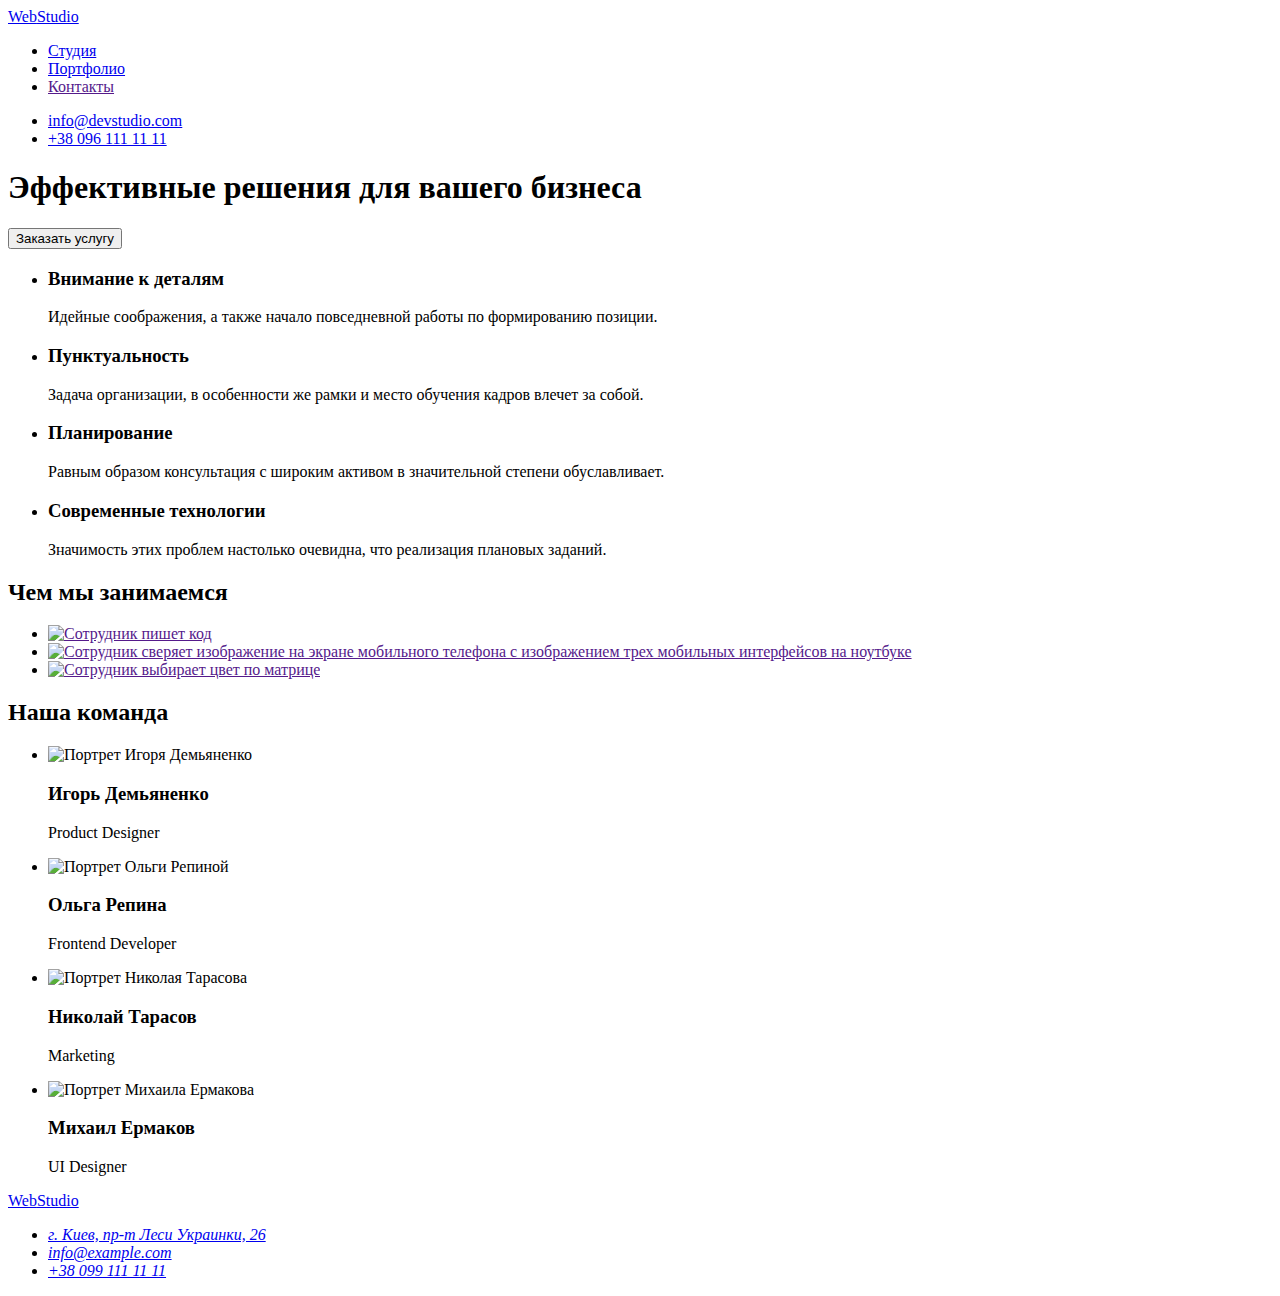
==== index.html @ b07ba703 "Mistakes corrected" ====
<!DOCTYPE html>
<html lang="ru">
  <head>
    <meta charset="UTF-8" />
    <meta http-equiv="X-UA-Compatible" content="IE=edge" />
    <meta name="viewport" content="width=device-width, initial-scale=1.0" />
    <title lang="en">WebStudio</title>
    <link rel="preconnect" href="https://fonts.gstatic.com">
    <link href="https://fonts.googleapis.com/css2?family=Raleway:wght@700&family=Roboto:wght@400;500;700;900&display=swap"
      rel="stylesheet">
    <link rel="stylesheet" href="./css/styles.css"> 
  </head>
  <body>
    <!--HEADER-->
    <header class="main-header">
      <!--NAVIGATION BAR-->
      <nav class="main-nav">
        <!--LOGO-->
        <a class="logo" href="./"><span class="logo-blue">Web</span><span class="logo-black">Studio</span></a>
        <!--MAIN MENU-->
        <ul class="main-menu">
          <li class="menu-list">
            <a class="menu-link" href="./index.html">Студия</a>
          </li>
          <li class="menu-list">
            <a class="menu-link" href="./portfolio.html">Портфолио</a>
          </li>
          <li class="menu-list">
            <a class="menu-link" href="">Контакты</a>
          </li>
        </ul>
      </nav>
      <!--CONTACTS-->
      <ul class="contacts-nav">
        <li class="contacts-list">
          <a class="contacts-link" href="mailto:info@devstudio.com">info@devstudio.com</a>
        </li>
        <li class="contacts-list">
          <a class="contacts-link" href="tel:+380961111111">+38 096 111 11 11</a>
        </li>
      </ul>
    </header>
    <main class="index-main">
      <!--HERO-->
      <section class="hero">
        <h1 class="hero-title">Эффективные решения для вашего бизнеса</h1>
        <button class="button-order" type="button">Заказать услугу</button>
      </section>
      <!--FEATURES-->
      <section>
        <h2 class="section-title" hidden>Наши преимущества</h2>
        <ul class="features-menu">
          <li class="features-list">
            <h3 class="features-title">Внимание к деталям</h3>
            <p class="features-text">
              Идейные соображения, а также начало повседневной работы по
              формированию позиции.
            </p>
          </li>
          <li class="features-list">
            <h3 class="features-title">Пунктуальность</h3>
            <p class="features-text">
              Задача организации, в особенности же рамки и место обучения кадров
              влечет за собой.
            </p>
          </li>
          <li class="features-list">
            <h3 class="features-title">Планирование</h3>
            <p class="features-text">
              Равным образом консультация с широким активом в значительной
              степени обуславливает.
            </p>
          </li>
          <li class="features-list">
            <h3 class="features-title">Современные технологии</h3>
            <p class="features-text">
              Значимость этих проблем настолько очевидна, что реализация
              плановых заданий.
            </p>
          </li>
        </ul>
      </section>
      <!--OUR SERVICES-->
      <section>
        <h2 class="section-title">Чем мы занимаемся</h2>
        <ul>
          <li>
            <h3 hidden>Сервис первый</h3>
            <a href="">
              <img
                src="./images/images-our-services/service_1.jpg"
                alt="Сотрудник пишет код"
                width="370"
                height="294"
              />
            </a>
          </li>
          <li>
            <h3 hidden>Сервис второй</h3>
            <a href="">
              <img
                src="./images/images-our-services/service_2.jpg"
                alt="Сотрудник сверяет изображение на экране мобильного телефона с изображением трех мобильных интерфейсов на ноутбуке"
                width="370"
                height="294"
              />
            </a>
                   </li>
          <li>
            <h3 hidden>Сервис третий</h3>
            <a href="">
              <img
                src="./images/images-our-services/service_3.jpg"
                alt="Сотрудник выбирает цвет по матрице"
                width="370"
                height="294"
              />
            </a>
          </li>
        </ul>
      </section>
      <!--OUR TEAM-->
      <section>
        <h2 class="section-title">Наша команда</h2>
        <ul class="team-description">
          <li class="team-list">
            <img class="team-image"
              src="./images/images-our-team/team_member_1.jpg"
              alt="Портрет Игоря Демьяненко"
              width="270"
              height="260"
            />
            <h3 class="team-name">Игорь Демьяненко</h3>
            <p class="team-text"  lang="en">Product Designer</p>
          </li>
          <li class="team-list">
            <img class="team-image"
              src="./images/images-our-team/team_member_2.jpg"
              alt="Портрет Ольги Репиной"
              width="270"
              height="260"
            />
            <h3 class="team-name">Ольга Репина</h3>
            <p class="team-text" lang="en">Frontend Developer</p>
          </li>
          <li class="team-list">
            <img class="team-image"
              src="./images/images-our-team/team_member_3.jpg"
              alt="Портрет Николая Тарасова"
              width="270"
              height="260"
            />
            <h3 class="team-name">Николай Тарасов</h3>
            <p class="team-text" lang="en">Marketing</p>
          </li>
          <li class="team-list">
            <img class="team-image"
              src="./images/images-our-team/team_member_4.jpg"
              alt="Портрет Михаила Ермакова"
              width="270"
              height="260"
            />
            <h3 class="team-name">Михаил Ермаков</h3>
            <p class="team-text" lang="en">UI Designer</p>
          </li>
        </ul>
      </section>
    </main>
    <footer class="page-footer">
      <!--LOGO-->
      <a class="logo" href="./"><span class="logo-blue">Web</span><span class="logo-black">Studio</span></a>
      <!--CONTACTS-->
      <address class="address-footer">
        <ul class="contacts-footer">
          <li class="contacts-list-footer">
            <a class="contacts-link-footer" href="https://goo.gl/maps/XPHjit8o5JEsovho7"
              >г. Киев, пр-т Леси Украинки, 26</a
            >
          </li>
          <li class="contacts-list-footer">
            <a class="contacts-link-footer" href="mailto:info@example.com">info@example.com</a></li>
          <li class="contacts-list-footer">
            <a class="contacts-link-footer" href="tel:+380991111111">+38 099 111 11 11</a></li>
        </ul>
      </address>
    </footer>
  </body>
</html>
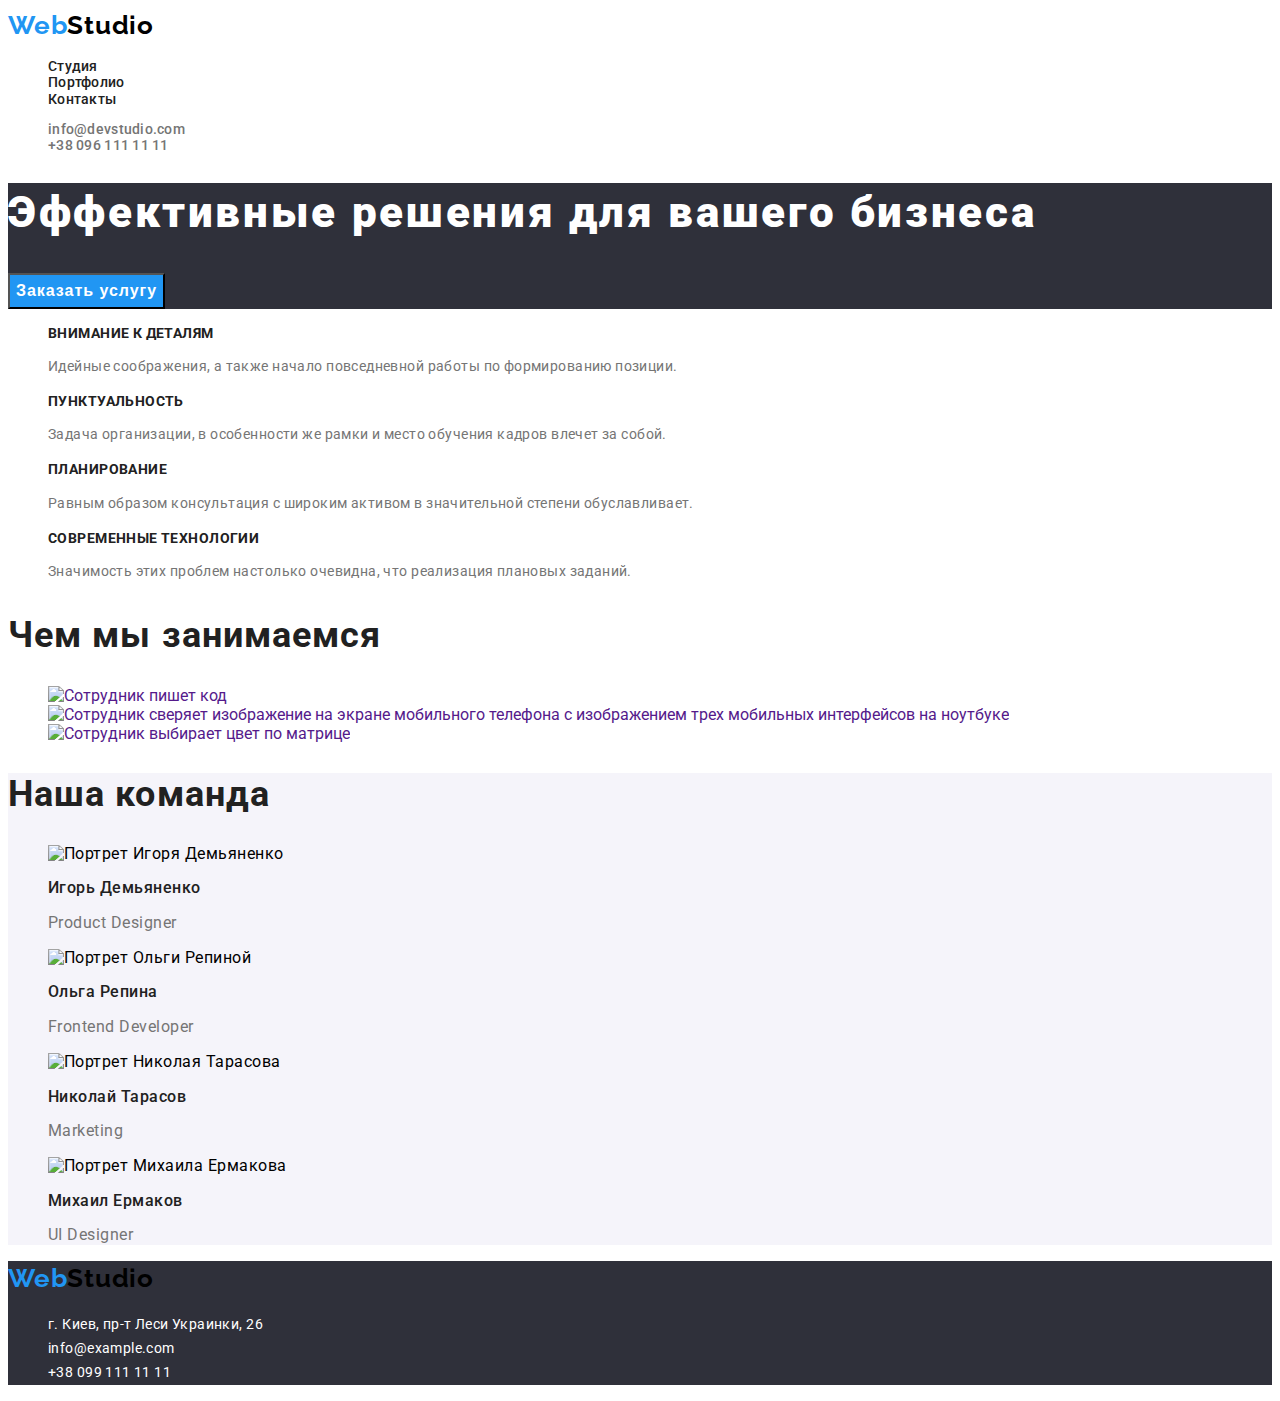
==== commit ee490009: "HTML (2 pages) + CSS" ====
--- a/index.html
+++ b/index.html
@@ -42,12 +42,12 @@
     </header>
     <main class="index-main">
       <!--HERO-->
-      <section class="hero">
+      <section class="hero-section">
         <h1 class="hero-title">Эффективные решения для вашего бизнеса</h1>
         <button class="button-order" type="button">Заказать услугу</button>
       </section>
       <!--FEATURES-->
-      <section>
+      <section class="features-section">
         <h2 class="section-title" hidden>Наши преимущества</h2>
         <ul class="features-menu">
           <li class="features-list">
@@ -81,7 +81,7 @@
         </ul>
       </section>
       <!--OUR SERVICES-->
-      <section>
+      <section class="services-section">
         <h2 class="section-title">Чем мы занимаемся</h2>
         <ul>
           <li>
@@ -120,7 +120,7 @@
         </ul>
       </section>
       <!--OUR TEAM-->
-      <section>
+      <section class="team-section">
         <h2 class="section-title">Наша команда</h2>
         <ul class="team-description">
           <li class="team-list">
@@ -130,8 +130,8 @@
               width="270"
               height="260"
             />
-            <h3 class="team-name">Игорь Демьяненко</h3>
-            <p class="team-text"  lang="en">Product Designer</p>
+            <p class="team-name">Игорь Демьяненко</p>
+            <h3 class="team-text"  lang="en">Product Designer</h3>
           </li>
           <li class="team-list">
             <img class="team-image"
@@ -140,8 +140,8 @@
               width="270"
               height="260"
             />
-            <h3 class="team-name">Ольга Репина</h3>
-            <p class="team-text" lang="en">Frontend Developer</p>
+            <p class="team-name">Ольга Репина</p>
+            <h3 class="team-text" lang="en">Frontend Developer</h3>
           </li>
           <li class="team-list">
             <img class="team-image"
@@ -150,8 +150,8 @@
               width="270"
               height="260"
             />
-            <h3 class="team-name">Николай Тарасов</h3>
-            <p class="team-text" lang="en">Marketing</p>
+            <p class="team-name">Николай Тарасов</p>
+            <h3 class="team-text" lang="en">Marketing</h3>
           </li>
           <li class="team-list">
             <img class="team-image"
@@ -160,8 +160,8 @@
               width="270"
               height="260"
             />
-            <h3 class="team-name">Михаил Ермаков</h3>
-            <p class="team-text" lang="en">UI Designer</p>
+            <p class="team-name">Михаил Ермаков</p>
+            <h3 class="team-text" lang="en">UI Designer</h3>
           </li>
         </ul>
       </section>
--- a/css/styles.css
+++ b/css/styles.css
@@ -0,0 +1,166 @@
+:root {
+  --text-color: #757575;
+  --title-color: #212121;
+  --accent-font-color: #ffffff;
+  --accent-color: #2196f3;
+  --background-dark: #2f303a;
+  --background-light: #f5f4fa;
+}
+body {
+  font-family: "Roboto", sans-serif;
+  font-style: normal;
+}
+body ul {
+  list-style: none;
+}
+body a {
+  text-decoration: none;
+}
+/*--HEADER STYLE--*/
+.main-header,
+.portfolio-header {
+  font-weight: 500;
+  font-size: 14px;
+  line-height: 1.17;
+  letter-spacing: 0.02em;
+}
+/*--LOGO STYLE--*/
+.logo {
+  font-family: "Raleway", sans-serif;
+  font-weight: 700;
+  font-size: 26px;
+  line-height: 1.38;
+  letter-spacing: 0.03em;
+}
+.logo-blue {
+  color: var(--accent-color);
+}
+.logo-black {
+  color: #000000;
+}
+/*--MAIN MENU STYLE--*/
+.menu-link {
+  color: var(--title-color);
+}
+.menu-link:hover,
+.menu-link:focus {
+  color: var(--accent-color);
+  cursor: pointer;
+}
+/*--CONTACTS STYLE--*/
+.contacts-link {
+  color: var(--text-color);
+}
+.contacts-link:hover,
+.contacts-link:focus {
+  color: var(--accent-color);
+  cursor: pointer;
+}
+/*--HERO SECTION STYLE--*/
+.hero-section {
+  background-color: var(--background-dark);
+}
+.hero-title {
+  color: var(--accent-font-color);
+  font-weight: 900;
+  font-size: 44px;
+  line-height: 1.36;
+  letter-spacing: 0.06em;
+}
+.button-order {
+  background-color: var(--accent-color);
+  color: var(--accent-font-color);
+  font-size: 16px;
+  font-weight: 700;
+  line-height: 1.88;
+  letter-spacing: 0.06em;
+}
+/*--FEATURES SECTION STYLE--*/
+.features-title {
+  color: var(--title-color);
+  font-size: 14px;
+  font-weight: 700;
+  line-height: 1.17;
+  text-transform: uppercase;
+  letter-spacing: 0.03em;
+}
+.features-text {
+  color: var(--text-color);
+  font-size: 14px;
+  font-weight: 400;
+  line-height: 1.71;
+  letter-spacing: 0.03em;
+}
+/*--OUR SERVICES SECTION STYLE--*/
+.section-title {
+  color: var(--title-color);
+  font-size: 36px;
+  font-weight: 700;
+  line-height: 1.17;
+  letter-spacing: 0.03em;
+}
+/*--OUR TEAM SECTION STYLE--*/
+.team-section {
+  background-color: var(--background-light);
+  line-height: 1.17;
+  letter-spacing: 0.03em;
+}
+.team-name {
+  color: var(--title-color);
+  font-size: 16px;
+  font-weight: 500;
+}
+.team-text {
+  color: var(--text-color);
+  font-size: 16px;
+  font-weight: 400;
+}
+/*--FOOTER STYLE--*/
+.page-footer {
+  background-color: var(--background-dark);
+}
+.contacts-link-footer {
+  color: var(--accent-font-color);
+  font-size: 14px;
+  font-weight: 400;
+  font-style: normal;
+  line-height: 1.71;
+  letter-spacing: 0.03em;
+}
+/*--PORTFOLIO PAGE STYLE--*/
+/*--FILTER BUTTON STYLE--*/
+.filter-button {
+  background-color: var(--background-light);
+  color: var(--title-color);
+  border: none;
+  font-size: 16px;
+  font-weight: 500;
+  line-height: 1.63;
+  letter-spacing: 0.03em;
+}
+.filter-button:hover,
+.filter-button:focus {
+  background-color: var(--accent-color);
+  color: var(--accent-font-color);
+  border: none;
+  font-size: 16px;
+  font-weight: 500;
+  line-height: 1.63;
+  letter-spacing: 0.03em;
+  cursor: pointer;
+}
+/*--PROJECTS SECTION STYLE--*/
+.projects-name {
+  color: var(--title-color);
+  font-weight: 700;
+  font-size: 18px;
+  line-height: 2;
+  letter-spacing: 0.06em;
+}
+.projects-type {
+  color: var(--text-color);
+  font-weight: 400;
+  font-size: 16px;
+  line-height: 1.88;
+  letter-spacing: 0.03em;
+}
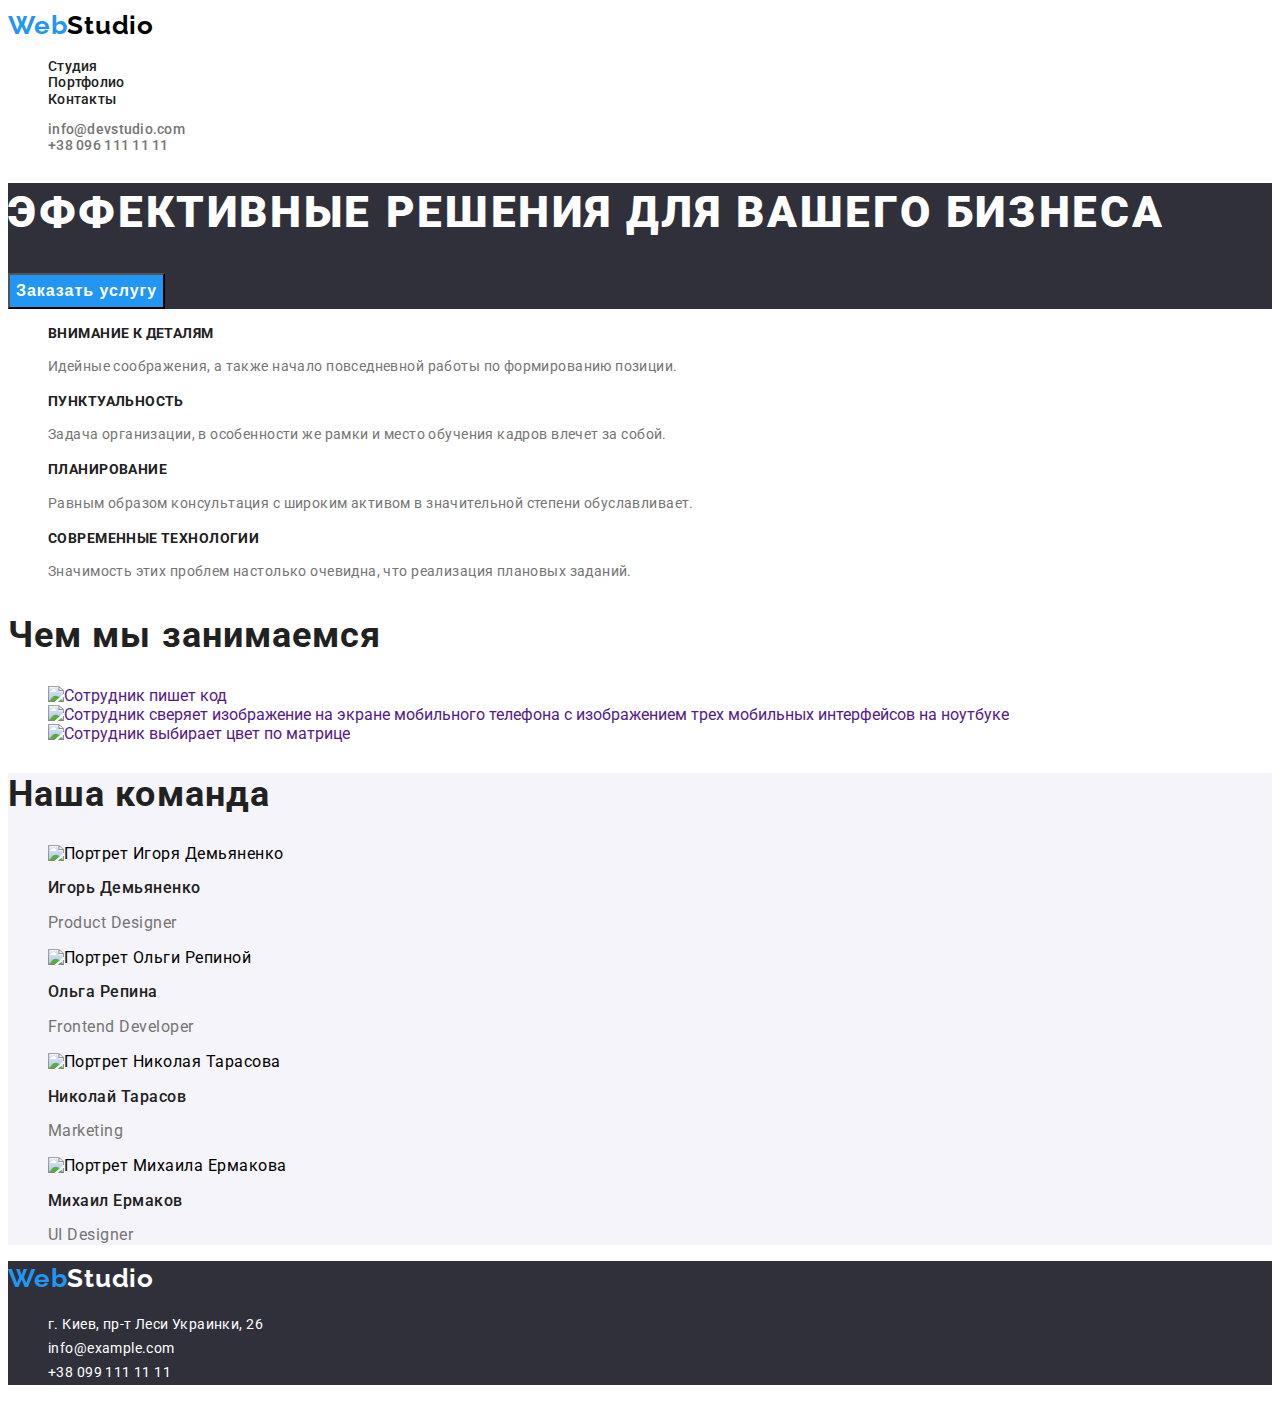
==== commit 004908a3: "Styles and structure corrected" ====
--- a/index.html
+++ b/index.html
@@ -168,7 +168,7 @@
     </main>
     <footer class="page-footer">
       <!--LOGO-->
-      <a class="logo" href="./"><span class="logo-blue">Web</span><span class="logo-black">Studio</span></a>
+      <a class="logo" href="./"><span class="logo-blue">Web</span><span class="logo-white">Studio</span></a>
       <!--CONTACTS-->
       <address class="address-footer">
         <ul class="contacts-footer">
--- a/css/styles.css
+++ b/css/styles.css
@@ -38,6 +38,9 @@
 .logo-black {
   color: #000000;
 }
+.logo-white {
+  color: #ffffff;
+}
 /*--MAIN MENU STYLE--*/
 .menu-link {
   color: var(--title-color);
@@ -66,6 +69,7 @@
   font-size: 44px;
   line-height: 1.36;
   letter-spacing: 0.06em;
+  text-transform: uppercase;
 }
 .button-order {
   background-color: var(--accent-color);
@@ -120,7 +124,7 @@
   background-color: var(--background-dark);
 }
 .contacts-link-footer {
-  color: var(--accent-font-color);
+  color: #ffffff;
   font-size: 14px;
   font-weight: 400;
   font-style: normal;
@@ -133,6 +137,7 @@
   background-color: var(--background-light);
   color: var(--title-color);
   border: none;
+  font-family: "Roboto", sans-serif;
   font-size: 16px;
   font-weight: 500;
   line-height: 1.63;
@@ -143,13 +148,14 @@
   background-color: var(--accent-color);
   color: var(--accent-font-color);
   border: none;
+  font-family: "Roboto", sans-serif;
   font-size: 16px;
   font-weight: 500;
   line-height: 1.63;
   letter-spacing: 0.03em;
   cursor: pointer;
 }
-/*--PROJECTS SECTION STYLE--*/
+/*--PROJECTS CARDS STYLE--*/
 .projects-name {
   color: var(--title-color);
   font-weight: 700;
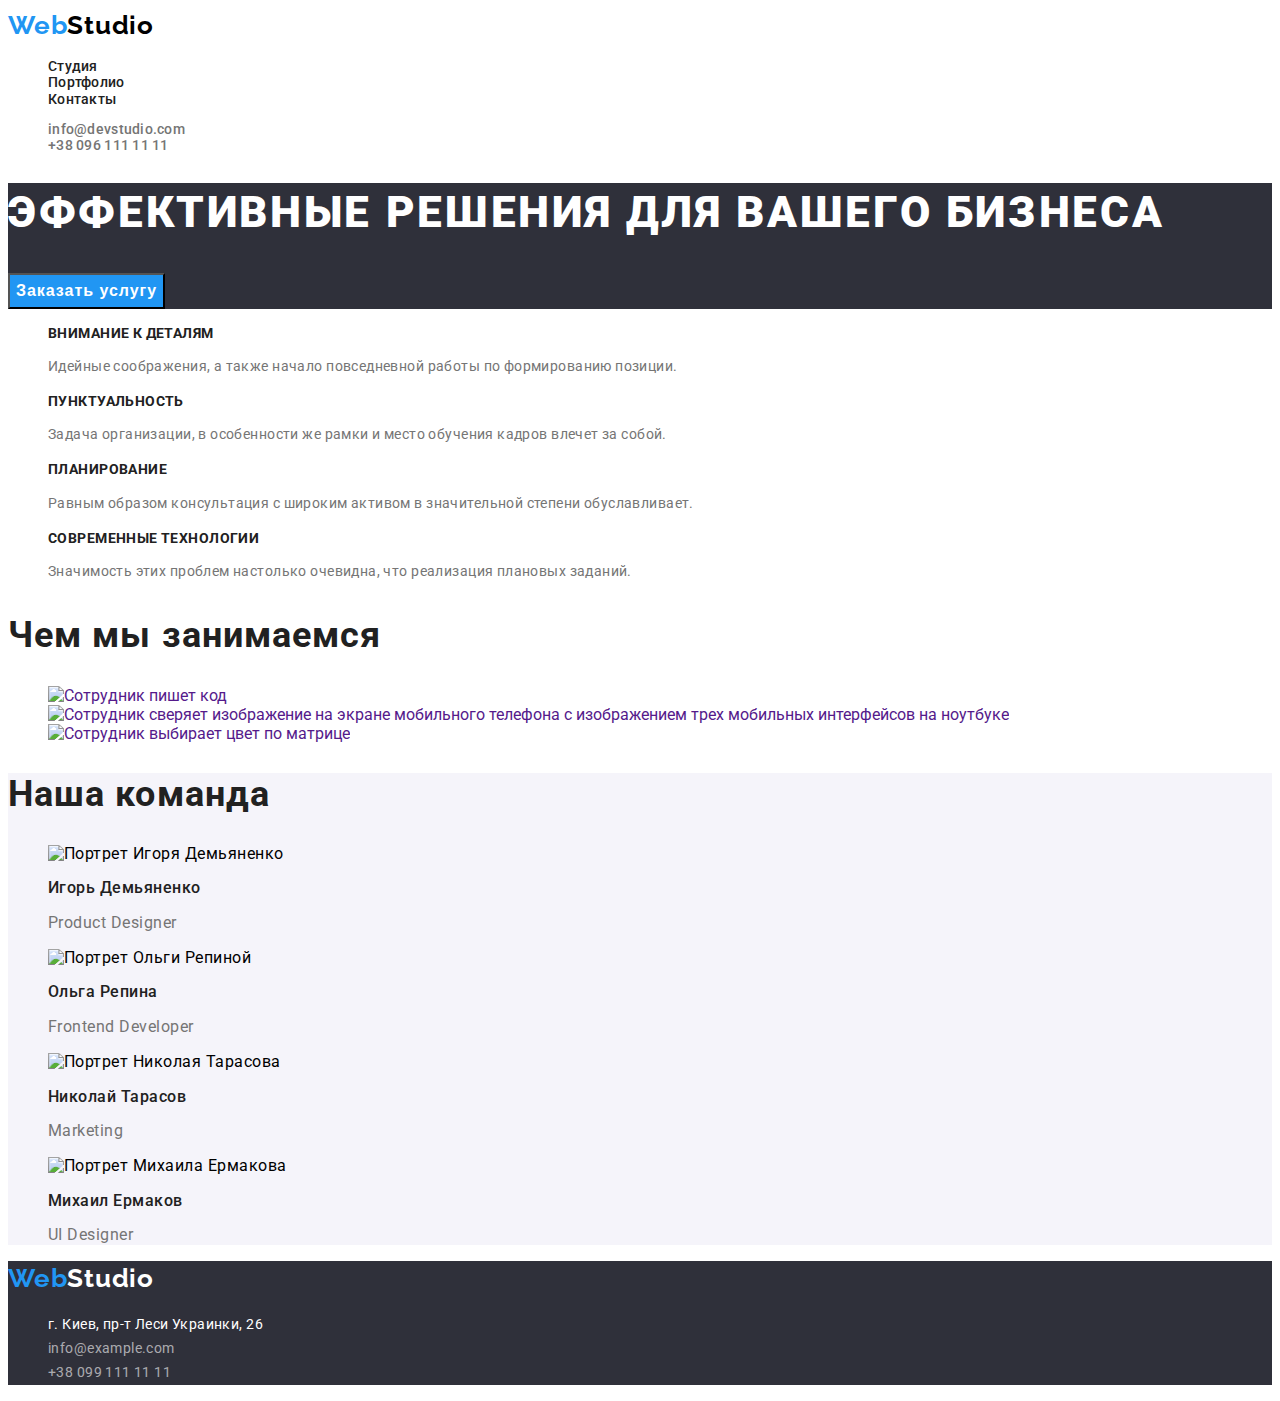
==== commit ad41d756: "Transparency corrected" ====
--- a/index.html
+++ b/index.html
@@ -178,9 +178,9 @@
             >
           </li>
           <li class="contacts-list-footer">
-            <a class="contacts-link-footer" href="mailto:info@example.com">info@example.com</a></li>
+            <a class="contacts-linksemitransparent-footer" href="mailto:info@example.com">info@example.com</a></li>
           <li class="contacts-list-footer">
-            <a class="contacts-link-footer" href="tel:+380991111111">+38 099 111 11 11</a></li>
+            <a class="contacts-linksemitransparent-footer" href="tel:+380991111111">+38 099 111 11 11</a></li>
         </ul>
       </address>
     </footer>
--- a/css/styles.css
+++ b/css/styles.css
@@ -131,6 +131,14 @@
   line-height: 1.71;
   letter-spacing: 0.03em;
 }
+.contacts-linksemitransparent-footer {
+  color: rgba(255, 255, 255, 0.6);
+  font-size: 14px;
+  font-weight: 400;
+  font-style: normal;
+  line-height: 1.71;
+  letter-spacing: 0.03em;
+}
 /*--PORTFOLIO PAGE STYLE--*/
 /*--FILTER BUTTON STYLE--*/
 .filter-button {
